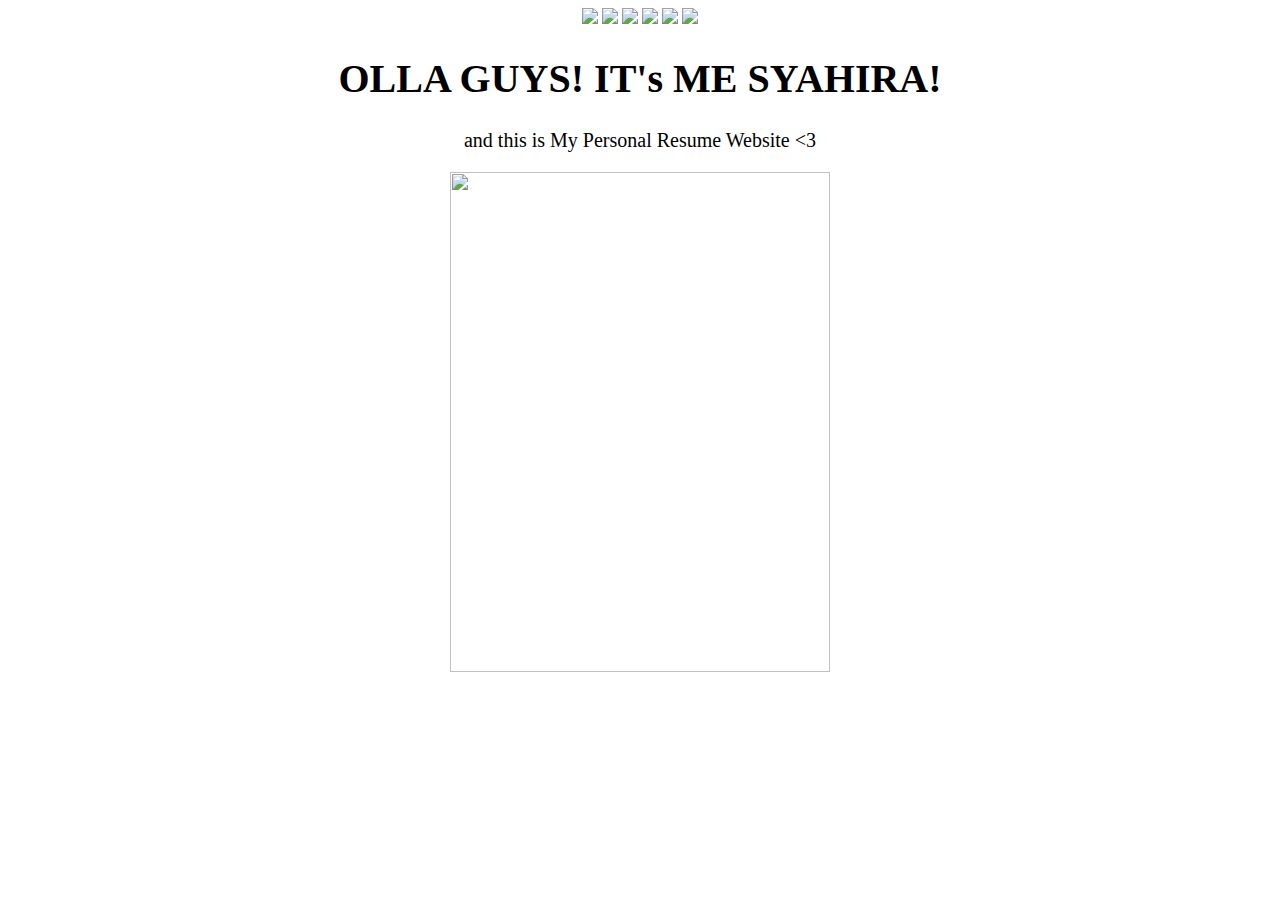
==== index.html @ 2f4d2862 "Add files via upload" ====
<!DOCTYPE html>
<html>
<head>
	<meta charset="utf-8">
	<meta name="viewport" content="width=device-width, initial-scale=1">
	<title>MY RESUME</title>
</head>
<body  style="background-image: url(image/bg_3.jpg);">

	<div align="center">
	<a href="about_me.html" target="_blank"> <img src="button/button_about_me.png"></a>
	<a href="experiences.html" target="_blank"> <img src="button/button_experiences.png"></a>
	<a href="education.html" target="_blank"> <img src="button/button_education.png"></a>
	<a href="gallery.html" target="_blank"> <img src="button/button_gallery.png"></a>
	<a href="family.html" target="_blank"> <img src="button/button_family.png"></a>
	<a href="contact_me.html" target="_blank"> <img src="button/button_contact_me.png"></a>
	</div>



	<h1 style="color: black; text-align: center; font-size: 40px; font-family: century gothic;"><b>OLLA GUYS! IT's ME SYAHIRA!</b></h1>

	<p style="color: black; text-align: center; font-family: century gothic; font-size: 20px;"> and this is My Personal Resume Website <3</p>
	<center><p><img src="image/abby.jpg" style="width: 380px; height: 500px; float: center;"</p></center>




</body>
</html>
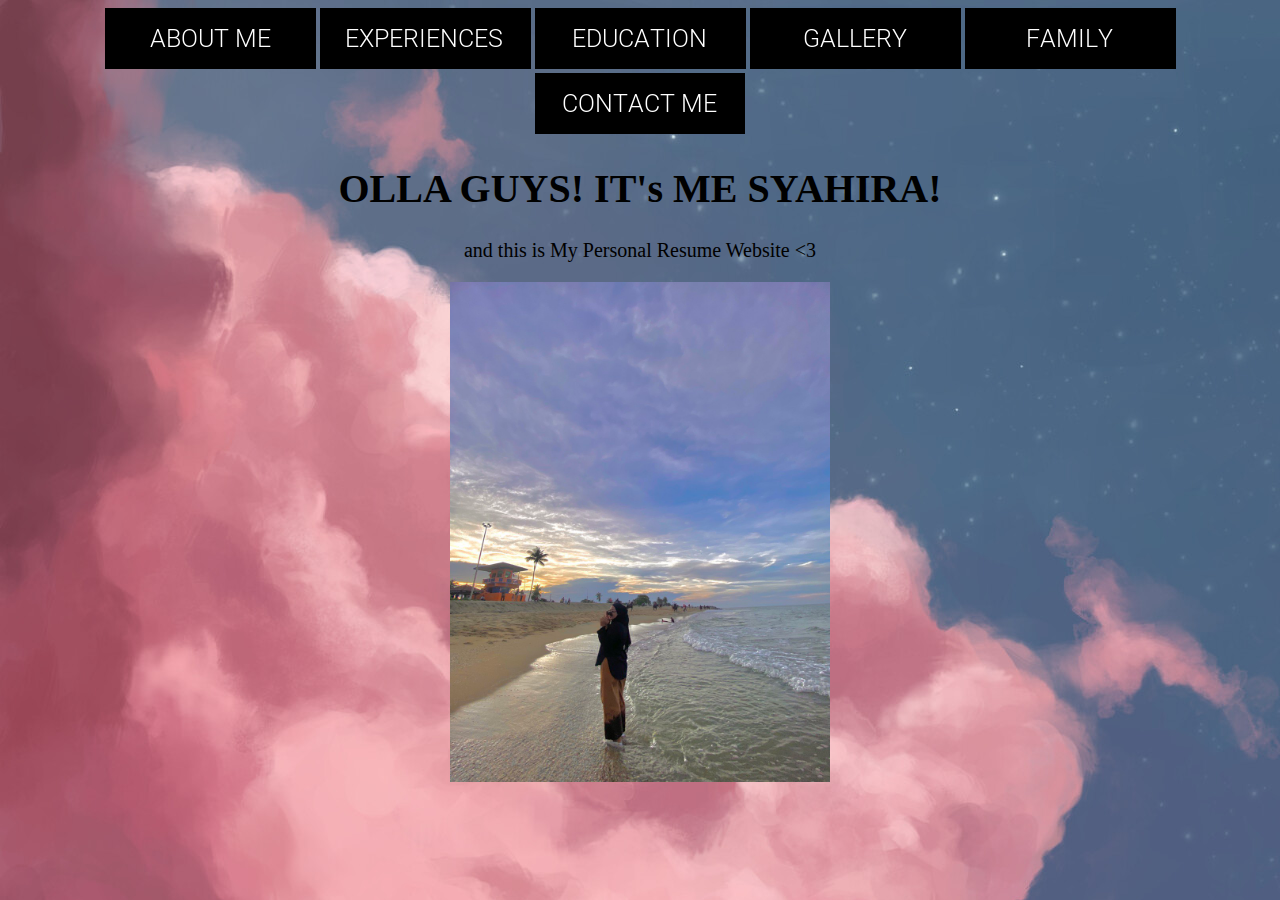
==== commit 11960165: "individual_IMD311" ====
--- a/index.html
+++ b/index.html
@@ -1,30 +1,30 @@
-<!DOCTYPE html>
-<html>
-<head>
-	<meta charset="utf-8">
-	<meta name="viewport" content="width=device-width, initial-scale=1">
-	<title>MY RESUME</title>
-</head>
-<body  style="background-image: url(image/bg_3.jpg);">
-
-	<div align="center">
-	<a href="about_me.html" target="_blank"> <img src="button/button_about_me.png"></a>
-	<a href="experiences.html" target="_blank"> <img src="button/button_experiences.png"></a>
-	<a href="education.html" target="_blank"> <img src="button/button_education.png"></a>
-	<a href="gallery.html" target="_blank"> <img src="button/button_gallery.png"></a>
-	<a href="family.html" target="_blank"> <img src="button/button_family.png"></a>
-	<a href="contact_me.html" target="_blank"> <img src="button/button_contact_me.png"></a>
-	</div>
-
-
-
-	<h1 style="color: black; text-align: center; font-size: 40px; font-family: century gothic;"><b>OLLA GUYS! IT's ME SYAHIRA!</b></h1>
-
-	<p style="color: black; text-align: center; font-family: century gothic; font-size: 20px;"> and this is My Personal Resume Website <3</p>
-	<center><p><img src="image/abby.jpg" style="width: 380px; height: 500px; float: center;"</p></center>
-
-
-
-
-</body>
+<!DOCTYPE html>
+<html>
+<head>
+	<meta charset="utf-8">
+	<meta name="viewport" content="width=device-width, initial-scale=1">
+	<title>MY RESUME</title>
+</head>
+<body  style="background-image: url(image/bg_3.jpg);">
+
+	<div align="center">
+	<a href="about_me.html" target="_blank"> <img src="button/button_about_me.png"></a>
+	<a href="experiences.html" target="_blank"> <img src="button/button_experiences.png"></a>
+	<a href="education.html" target="_blank"> <img src="button/button_education.png"></a>
+	<a href="gallery.html" target="_blank"> <img src="button/button_gallery.png"></a>
+	<a href="family.html" target="_blank"> <img src="button/button_family.png"></a>
+	<a href="contact_me.html" target="_blank"> <img src="button/button_contact_me.png"></a>
+	</div>
+
+
+
+	<h1 style="color: black; text-align: center; font-size: 40px; font-family: century gothic;"><b>OLLA GUYS! IT's ME SYAHIRA!</b></h1>
+
+	<p style="color: black; text-align: center; font-family: century gothic; font-size: 20px;"> and this is My Personal Resume Website <3</p>
+	<center><p><img src="image/abby.jpg" style="width: 380px; height: 500px; float: center;"</p></center>
+
+
+
+
+</body>
 </html>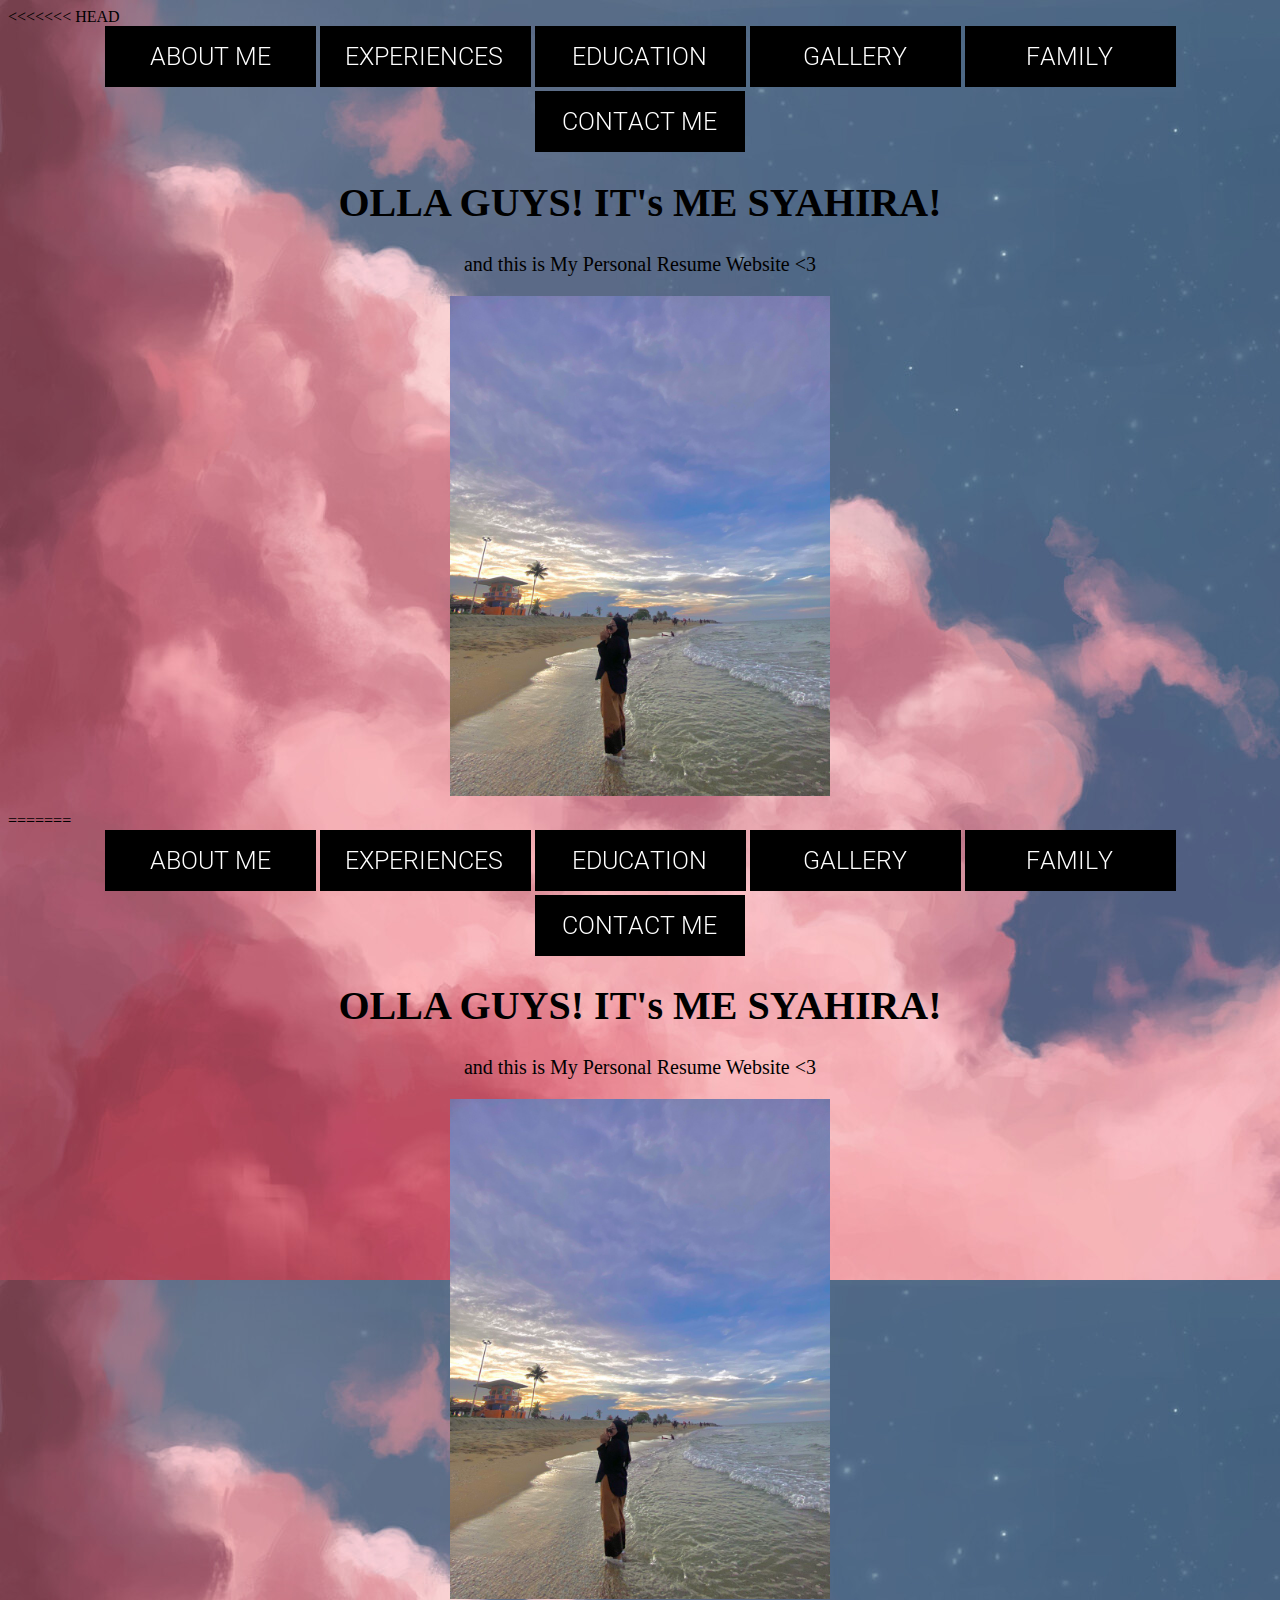
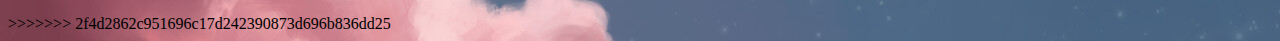
==== commit d65fca48: "h" ====
--- a/index.html
+++ b/index.html
@@ -1,3 +1,4 @@
+<<<<<<< HEAD
 <!DOCTYPE html>
 <html>
 <head>
@@ -27,4 +28,35 @@
 
 
 </body>
+=======
+<!DOCTYPE html>
+<html>
+<head>
+	<meta charset="utf-8">
+	<meta name="viewport" content="width=device-width, initial-scale=1">
+	<title>MY RESUME</title>
+</head>
+<body  style="background-image: url(image/bg_3.jpg);">
+
+	<div align="center">
+	<a href="about_me.html" target="_blank"> <img src="button/button_about_me.png"></a>
+	<a href="experiences.html" target="_blank"> <img src="button/button_experiences.png"></a>
+	<a href="education.html" target="_blank"> <img src="button/button_education.png"></a>
+	<a href="gallery.html" target="_blank"> <img src="button/button_gallery.png"></a>
+	<a href="family.html" target="_blank"> <img src="button/button_family.png"></a>
+	<a href="contact_me.html" target="_blank"> <img src="button/button_contact_me.png"></a>
+	</div>
+
+
+
+	<h1 style="color: black; text-align: center; font-size: 40px; font-family: century gothic;"><b>OLLA GUYS! IT's ME SYAHIRA!</b></h1>
+
+	<p style="color: black; text-align: center; font-family: century gothic; font-size: 20px;"> and this is My Personal Resume Website <3</p>
+	<center><p><img src="image/abby.jpg" style="width: 380px; height: 500px; float: center;"</p></center>
+
+
+
+
+</body>
+>>>>>>> 2f4d2862c951696c17d242390873d696b836dd25
 </html>